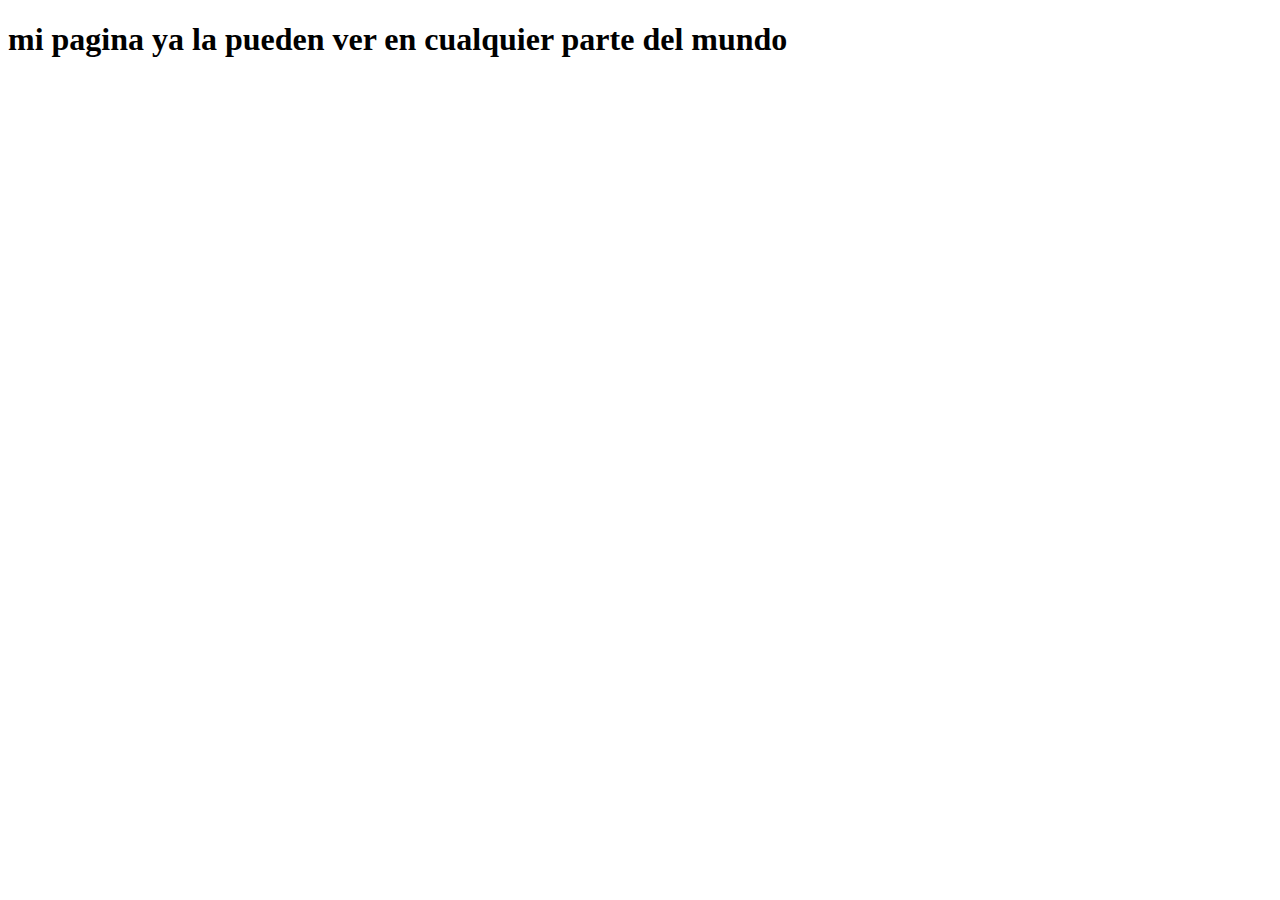
==== index.html @ 02bc0290 "Version Inicial" ====
<!DOCTYPE html>
<html lang="es">
<head>
    <meta charset="UTF-8">
    <meta http-equiv="X-UA-Compatible" content="IE=edge">
    <meta name="viewport" content="width=device-width, initial-scale=1.0">
    <title>Mi pagina publicada</title>
</head>
<body>
    <h1>mi pagina ya la pueden ver en cualquier parte del mundo</h1>
</body>
</html>
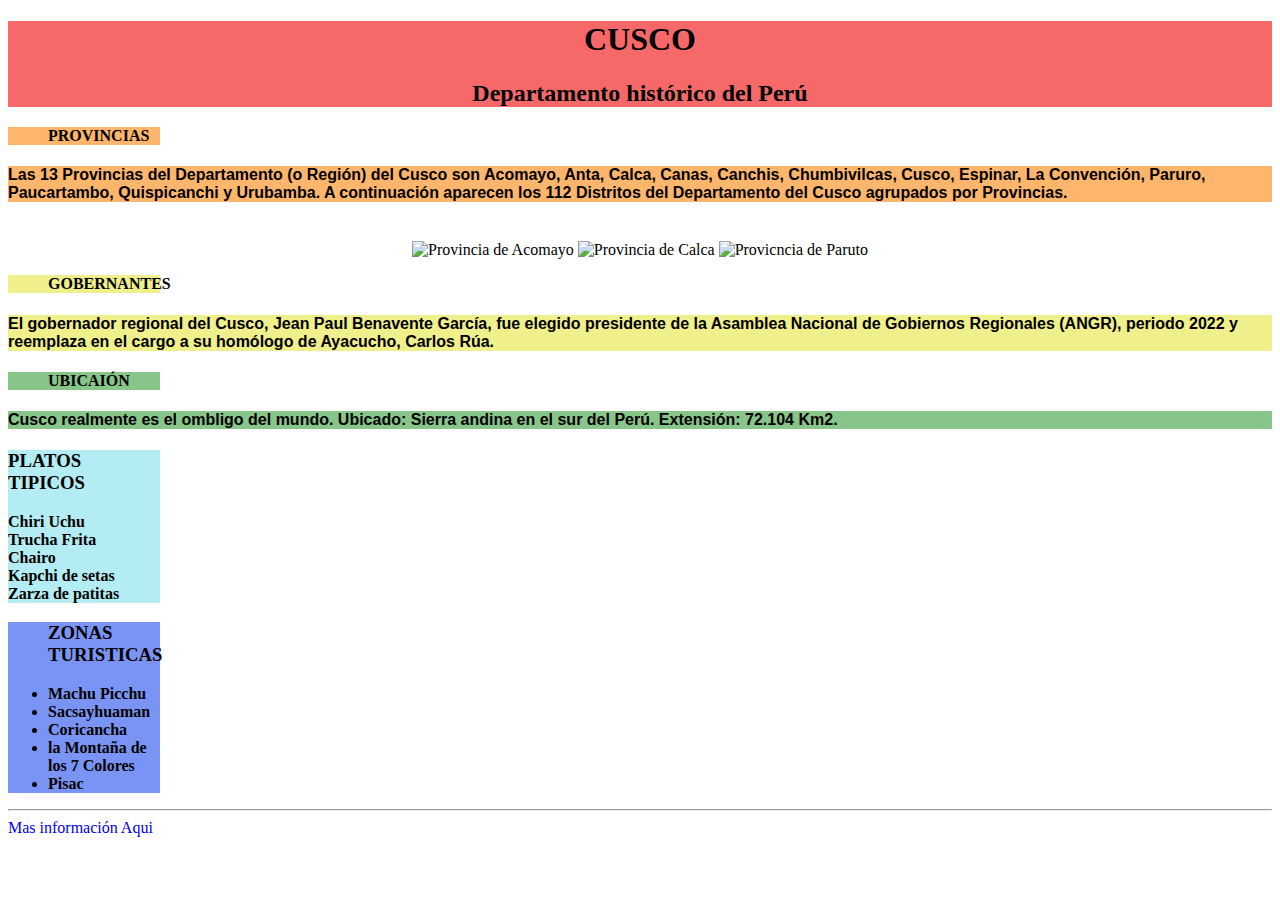
==== commit d6aef239: "version 3" ====
--- a/index.html
+++ b/index.html
@@ -4,9 +4,79 @@
     <meta charset="UTF-8">
     <meta http-equiv="X-UA-Compatible" content="IE=edge">
     <meta name="viewport" content="width=device-width, initial-scale=1.0">
-    <title>Mi pagina publicada</title>
+    <title>DEPARTAMENTOS DEL PERÚ</title>
 </head>
-<body>
-    <h1>mi pagina ya la pueden ver en cualquier parte del mundo</h1>
+<body style="bgcolor:#000000">
+
+    <header style="background-color: rgb(247, 105, 105); text-align: center;">
+        <h1>CUSCO</h1>
+        <h2>Departamento histórico del Perú</h2>
+    </header>
+<b>
+    <nav style="background-color:rgb(254, 181, 108); text-align: left; width: 12%;">
+        <ul style="list-style-type:none;">
+            <li>PROVINCIAS </li>
+        </ul>
+    </nav>
+
+</b>
+<h4 style="font-family:Arial, Helvetica, sans-serif; background-color:rgb(254, 181, 108); width: auto;">Las 13 Provincias del Departamento (o Región) del Cusco son Acomayo, Anta, Calca, Canas, Canchis, Chumbivilcas, Cusco, Espinar, La Convención, Paruro, Paucartambo, Quispicanchi y Urubamba. A continuación aparecen los 112 Distritos del Departamento del Cusco agrupados por Provincias.</h4>
+<br>
+<center>
+<img src="/diegoramirez07.github.io/imagenes/acomayo.jpg" alt="Provincia de Acomayo" width="400px" height="220px"> <img src="/diegoramirez07.github.io/imagenes/calca.jpg" alt="Provincia de Calca" width="400px" height="220px"> <img src="/diegoramirez07.github.io/imagenes/paruto.jpg" alt="Provicncia de Paruto" width="400px" height="220px">
+</center>
+
+<b>
+<nav style="background-color:rgb(239, 239, 140); text-align: left; width: 12%;">
+    <ul style="list-style-type:none;">
+        <li>GOBERNANTES </li>
+    </ul>
+</nav>
+</b>
+
+<h4 style="font-family:Arial, Helvetica, sans-serif; background-color:rgb(239, 239, 140); width: auto;">El gobernador regional del Cusco, Jean Paul Benavente García, fue elegido presidente de la Asamblea Nacional de Gobiernos Regionales (ANGR), periodo 2022 y reemplaza en el cargo a su homólogo de Ayacucho, Carlos Rúa. </h4>
+
+<b>
+    <nav style="background-color:rgb(135, 197, 137); text-align: left; width: 12%;">
+        <ul style="list-style-type:none;">
+            <li>UBICAIÓN </li>
+        </ul>
+    </nav>
+</b>
+
+<h4 style="font-family:Arial, Helvetica, sans-serif; background-color:rgb(135, 197, 137); width: auto;">Cusco realmente es el ombligo del mundo. <b>Ubicado:</b> Sierra andina en el sur del Perú. Extensión: 72.104 Km2.</h4>
+
+<b>
+    <nav style="background-color:rgb(179, 237, 243); text-align: left; width: 12%;">
+        <lo>
+            <h3>PLATOS TIPICOS</h3>
+            <li>Chiri Uchu</li>
+            <li>Trucha Frita</li>
+            <li>Chairo</li>
+            <li>Kapchi de setas</li>
+            <li>Zarza de patitas</li>
+        </lo>
+    </nav>
+    </b>
+
+
+    <b>
+        <nav style="background-color:rgb(121, 148, 245); text-align: left; width: 12%;">
+            <ul>
+                <h3>ZONAS TURISTICAS</h3>
+                <li>Machu Picchu</li>
+                <li>Sacsayhuaman</li>
+                <li>Coricancha</li>
+                <li>la Montaña de los 7 Colores</li>
+                <li>Pisac</li>
+            </ul>
+        </nav>
+    </b>
+
+<hr>
+
+        <a href="https://es.wikipedia.org/wiki/Cuzco" style="text-decoration: none; text-align: center;"> Mas información Aqui</a>
+
+
 </body>
 </html>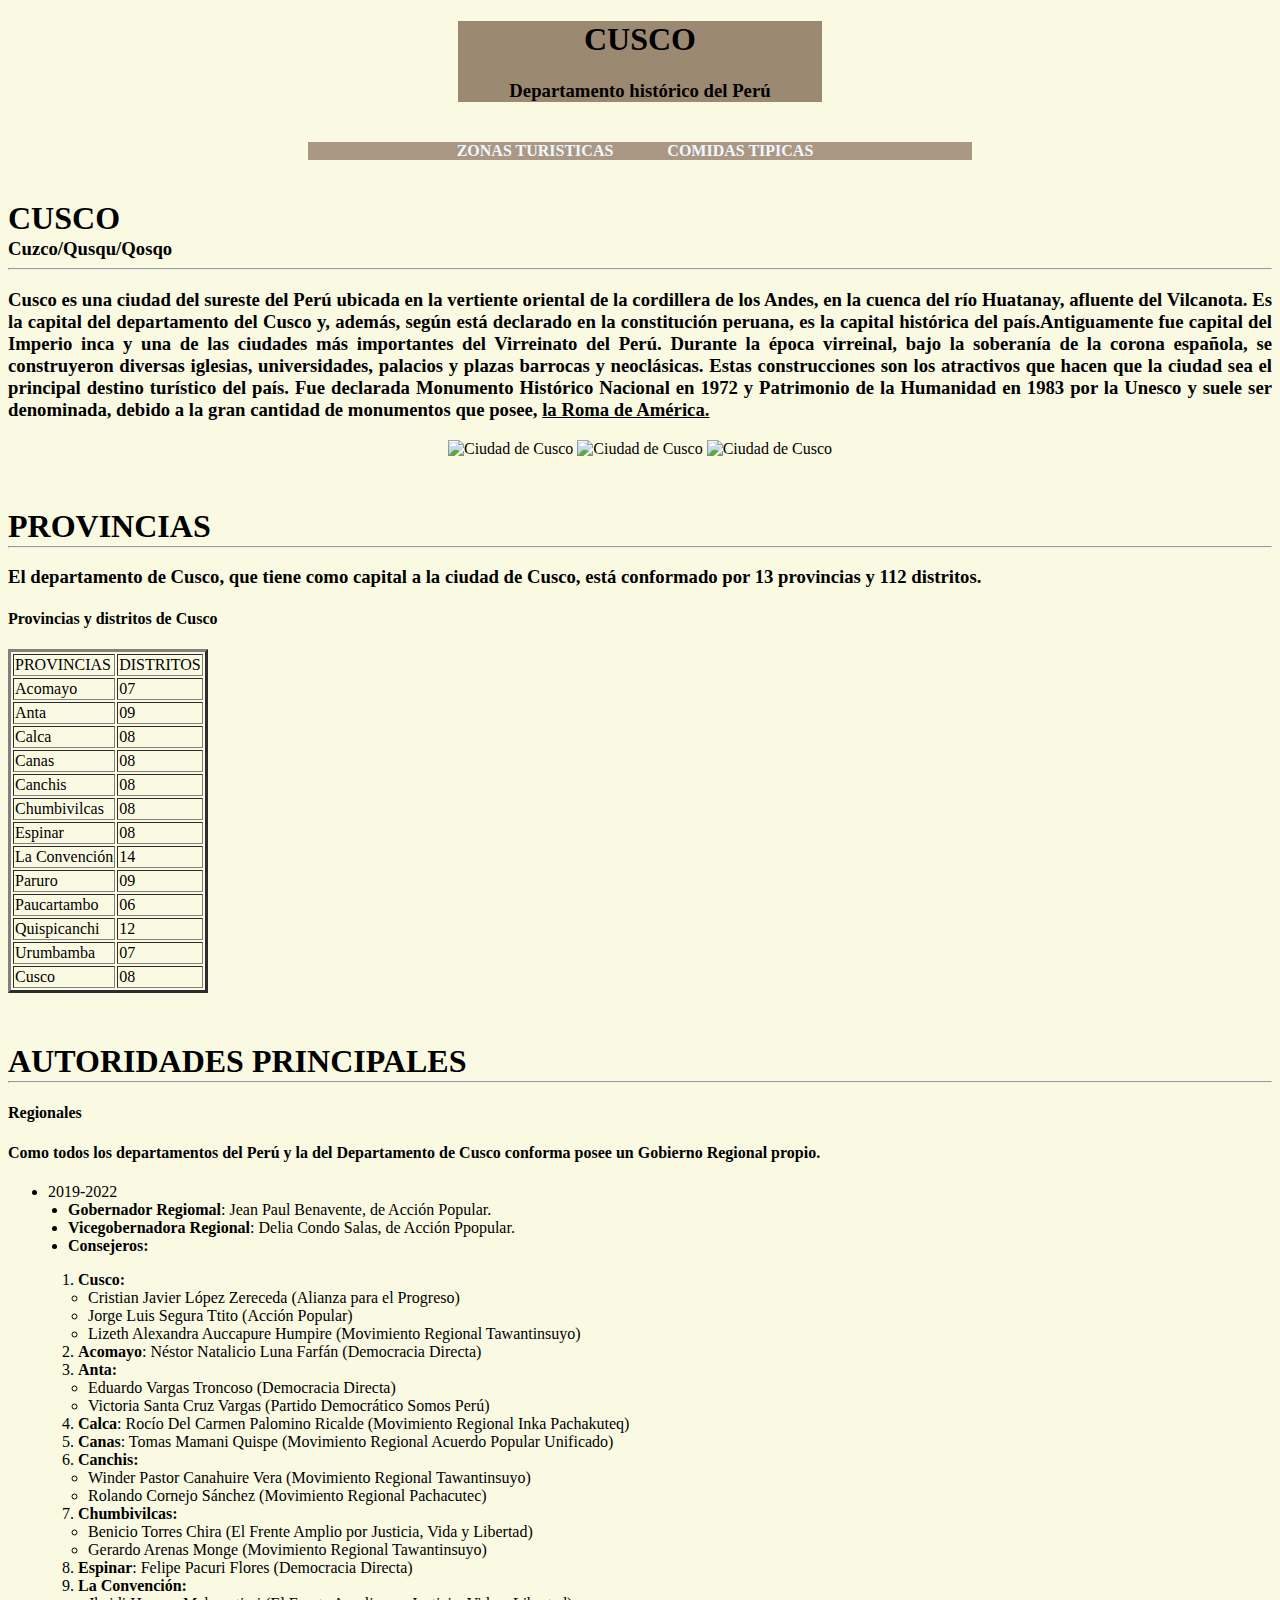
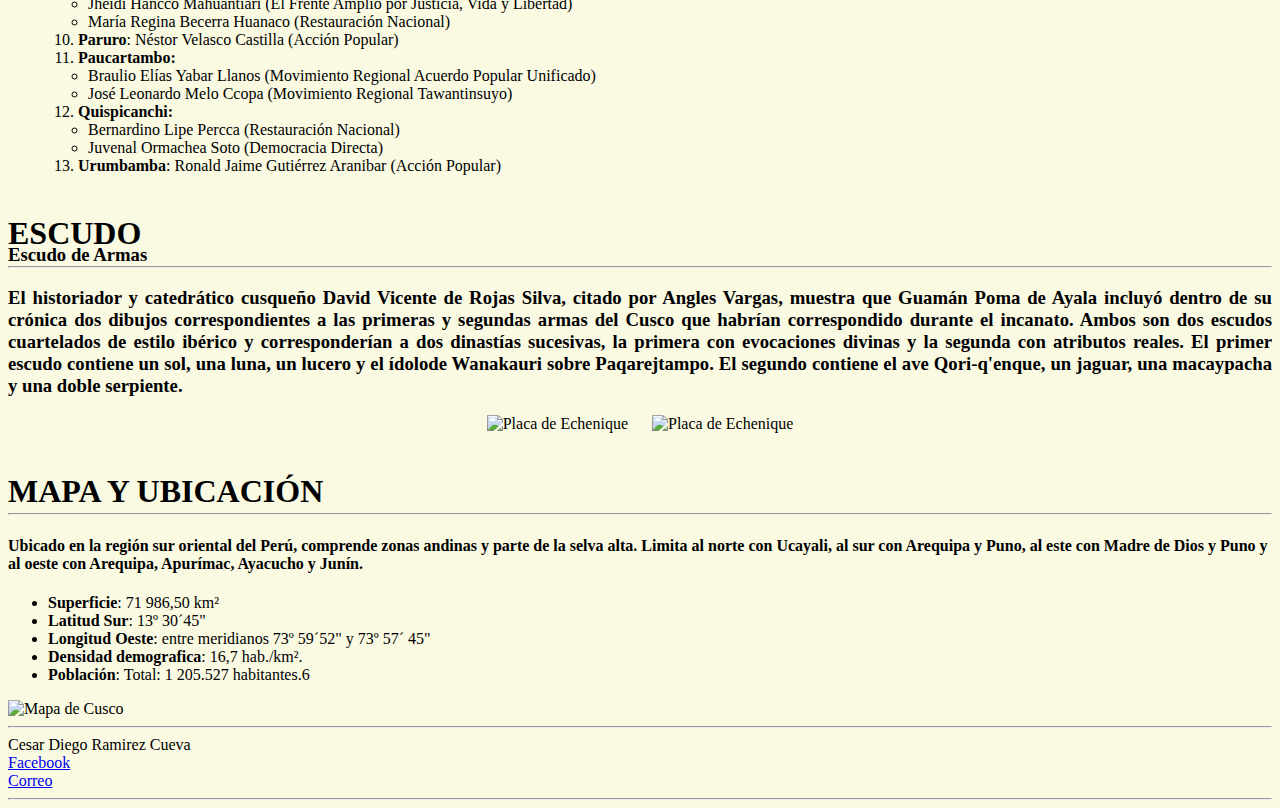
==== commit 4d400b53: "Version final" ====
--- a/index.html
+++ b/index.html
@@ -6,77 +6,201 @@
     <meta name="viewport" content="width=device-width, initial-scale=1.0">
     <title>DEPARTAMENTOS DEL PERÚ</title>
 </head>
-<body style="bgcolor:#000000">
-
-    <header style="background-color: rgb(247, 105, 105); text-align: center;">
+<body style="background-color: rgb(250, 250, 227);">
+    <header style="background-color:rgba(139, 117, 93, 0.854);text-align:center; margin: 10px 450px 10px 450px; ">
         <h1>CUSCO</h1>
-        <h2>Departamento histórico del Perú</h2>
+        <h3> Departamento histórico del Perú</h3>
     </header>
+
 <b>
-    <nav style="background-color:rgb(254, 181, 108); text-align: left; width: 12%;">
-        <ul style="list-style-type:none;">
-            <li>PROVINCIAS </li>
-        </ul>
-    </nav>
-
-</b>
-<h4 style="font-family:Arial, Helvetica, sans-serif; background-color:rgb(254, 181, 108); width: auto;">Las 13 Provincias del Departamento (o Región) del Cusco son Acomayo, Anta, Calca, Canas, Canchis, Chumbivilcas, Cusco, Espinar, La Convención, Paruro, Paucartambo, Quispicanchi y Urubamba. A continuación aparecen los 112 Distritos del Departamento del Cusco agrupados por Provincias.</h4>
-<br>
-<center>
-<img src="/diegoramirez07.github.io/imagenes/acomayo.jpg" alt="Provincia de Acomayo" width="400px" height="220px"> <img src="/diegoramirez07.github.io/imagenes/calca.jpg" alt="Provincia de Calca" width="400px" height="220px"> <img src="/diegoramirez07.github.io/imagenes/paruto.jpg" alt="Provicncia de Paruto" width="400px" height="220px">
-</center>
-
-<b>
-<nav style="background-color:rgb(239, 239, 140); text-align: left; width: 12%;">
-    <ul style="list-style-type:none;">
-        <li>GOBERNANTES </li>
-    </ul>
-</nav>
-</b>
-
-<h4 style="font-family:Arial, Helvetica, sans-serif; background-color:rgb(239, 239, 140); width: auto;">El gobernador regional del Cusco, Jean Paul Benavente García, fue elegido presidente de la Asamblea Nacional de Gobiernos Regionales (ANGR), periodo 2022 y reemplaza en el cargo a su homólogo de Ayacucho, Carlos Rúa. </h4>
-
-<b>
-    <nav style="background-color:rgb(135, 197, 137); text-align: left; width: 12%;">
-        <ul style="list-style-type:none;">
-            <li>UBICAIÓN </li>
+    <nav style="background-color:rgb(170, 152, 133); text-align: center; margin: 40px 300px 40px 300px;">
+        <ul>
+            <il style="display: inline; margin: -50px 0px 0px 0px;"><a href="/turismo.html" style="text-decoration:brown; color: aliceblue;">ZONAS TURISTICAS</a></il>
+            <il style="display: inline; margin: -50px 50px 30px 50px;"><a href="/Comidas.html" style="text-decoration:brown; color: aliceblue;">COMIDAS TIPICAS</a></il>
         </ul>
     </nav>
 </b>
 
-<h4 style="font-family:Arial, Helvetica, sans-serif; background-color:rgb(135, 197, 137); width: auto;">Cusco realmente es el ombligo del mundo. <b>Ubicado:</b> Sierra andina en el sur del Perú. Extensión: 72.104 Km2.</h4>
-
+<h1 style="font-size: 4;"> CUSCO</h1>
+<h3 style="margin: -20px 0px 0px 0px; font-family: cursive;">Cuzco/Qusqu/Qosqo</h3>
 <b>
-    <nav style="background-color:rgb(179, 237, 243); text-align: left; width: 12%;">
-        <lo>
-            <h3>PLATOS TIPICOS</h3>
-            <li>Chiri Uchu</li>
-            <li>Trucha Frita</li>
-            <li>Chairo</li>
-            <li>Kapchi de setas</li>
-            <li>Zarza de patitas</li>
-        </lo>
+<hr>
+</b>
+<section>
+    <h3 style="text-align:justify; font-family:cursive"> Cusco es una ciudad del sureste del Perú ubicada en la vertiente oriental de la cordillera de los Andes, en la cuenca del río Huatanay, afluente del Vilcanota. Es la capital del departamento del Cusco y, además, según está declarado en la constitución peruana, es la <b>capital histórica</b> del país.Antiguamente fue capital del Imperio inca y una de las ciudades más importantes del Virreinato del Perú. Durante la época virreinal, bajo la soberanía de la corona española, se construyeron diversas iglesias, universidades, palacios y plazas barrocas y neoclásicas. Estas construcciones son los atractivos que hacen que la ciudad sea el principal destino turístico del país. <b>Fue declarada Monumento Histórico Nacional en 1972 y Patrimonio de la Humanidad en 1983 por la Unesco</b> y suele ser denominada, debido a la gran cantidad de monumentos que posee, <u>la Roma de América.</u></h3>
+</section>
+
+<center>
+<img src="/imagenes/ciudad-cusco-peru-1.jpg" alt="Ciudad de Cusco" width="400px" height="220px" > 
+<img src="/imagenes/cusco 2.jpg" alt="Ciudad de Cusco" width="400px" height="220px">
+<img src="/imagenes/cusco 3.jpg" alt="Ciudad de Cusco" width="400px" height="220px">
+</center> 
+
+<h1 style="font-size: 4; margin: 50px 0px -7px 0px;">PROVINCIAS</h1>
+<hr>
+<section>
+    <h3 style="font-family: cursive;"> El departamento de Cusco, que tiene como capital a la ciudad de Cusco, está conformado por 13 provincias y 112 distritos.</h3>
+</section>
+
+<h4 style="font-family: cursive;"> Provincias y distritos de Cusco</h4>
+<table border="3">
+    <tr>
+        <td>PROVINCIAS</td>
+        <td>DISTRITOS</td>
+    </tr>
+    <tr>
+        <td>Acomayo</td>
+        <td>07</td>
+    </tr>
+    <tr>
+        <td>Anta</td>
+        <td>09</td>
+    </tr>
+    <tr>
+        <td>Calca</td>
+        <td>08</td>
+    </tr>
+    <tr>
+        <td>Canas</td>
+        <td>08</td>
+    </tr>
+    <tr>
+        <td>Canchis</td>
+        <td>08</td>
+    </tr>
+    <tr>
+        <td>Chumbivilcas</td>
+        <td>08</td>
+    </tr>
+    <tr>
+        <td>Espinar</td>
+        <td>08</td>
+    </tr>
+    <tr>
+        <td>La Convención</td>
+        <td>14</td>
+    </tr>
+    <tr>
+        <td>Paruro</td>
+        <td>09</td>
+    </tr>
+    <tr>
+        <td>Paucartambo</td>
+        <td>06</td>
+    </tr>
+    <tr>
+        <td>Quispicanchi</td>
+        <td>12</td>
+    </tr>
+    <tr>
+        <td>Urumbamba</td>
+        <td>07</td>
+    </tr>
+    <tr>
+        <td>Cusco</td>
+        <td>08</td>
+    </tr>
+</table>
+
+    <h1 style="font-size: 4; margin: 50px 0px -7px 0px;">AUTORIDADES PRINCIPALES</h1>
+<hr>
+<h4 style="font-family: cursive;">Regionales</h4>
+<nav>
+
+<h4 style=" font-family:cursive">Como todos los departamentos del Perú y la del Departamento de Cusco conforma posee un Gobierno Regional propio.</h4>
+    <ul>
+        <li>2019-2022</li>
+        <li style="margin: 0px 0px 0px 20px"><b>Gobernador Regiomal</b>: Jean Paul Benavente, de Acción Popular.</li>
+        <li style="margin: 0px 0px 0px 20px"><b>Vicegobernadora Regional</b>: Delia Condo Salas, de Acción Ppopular.</li>
+        <li style="margin: 0px 0px 0px 20px"><b>Consejeros: </b></li>
+    </ul>
+    <ol>
+        <li style="margin: 0px 0px 0px 30px;"><b>Cusco:</b></li>
+        <ul>
+            <li>Cristian Javier López Zereceda (Alianza para el Progreso)</li>
+            <li>Jorge Luis Segura Ttito (Acción Popular)</li>
+            <li>Lizeth Alexandra Auccapure Humpire (Movimiento Regional Tawantinsuyo)</li>
+        </ul>
+        <li style="margin: 0px 0px 0px 30px;"><b> Acomayo</b>: Néstor Natalicio Luna Farfán (Democracia Directa)</li>
+        <li style="margin: 0px 0px 0px 30px;"><b> Anta:</b></li>
+        <ul>
+            <li>Eduardo Vargas Troncoso (Democracia Directa)</li>
+            <li>Victoria Santa Cruz Vargas (Partido Democrático Somos Perú)</li>
+        </ul>
+        <li style="margin: 0px 0px 0px 30px;"> <b>Calca</b>: Rocío Del Carmen Palomino Ricalde (Movimiento Regional Inka Pachakuteq)</li>
+        <li style="margin: 0px 0px 0px 30px"><b>Canas</b>:  Tomas Mamani Quispe (Movimiento Regional Acuerdo Popular Unificado)</li>
+        <li style="margin: 0px 0px 0px 30px;"><b>Canchis:</b></li>
+        <ul>
+            <li>Winder Pastor Canahuire Vera (Movimiento Regional Tawantinsuyo)</li>
+            <li>Rolando Cornejo Sánchez (Movimiento Regional Pachacutec)</li>
+        </ul>
+        <li style="margin: 0px 0px 0px 30px"><b>Chumbivilcas:</b></li>
+        <ul>
+            <li>Benicio Torres Chira (El Frente Amplio por Justicia, Vida y Libertad)</li>
+            <li>Gerardo Arenas Monge (Movimiento Regional Tawantinsuyo)</li>
+        </ul>
+        <li style="margin: 0px 0px 0px 30px"><b> Espinar</b>: Felipe Pacuri Flores (Democracia Directa)</li>
+        <li style="margin: 0px 0px 0px 30px"><b>La Convención:</b></li>
+        <ul>
+            <li>Jheidi Hancco Mahuantiari (El Frente Amplio por Justicia, Vida y Libertad)</li>
+            <li>María Regina Becerra Huanaco (Restauración Nacional)
+        </ul>
+        <li style="margin: 0px 0px 0px 30px"><b>Paruro</b>: Néstor Velasco Castilla (Acción Popular)</li>
+        <li style="margin: 0px 0px 0px 30px"><b>Paucartambo:</b></li>
+        <ul>
+            <li>Braulio Elías Yabar Llanos (Movimiento Regional Acuerdo Popular Unificado)</li>
+            <li>José Leonardo Melo Ccopa (Movimiento Regional Tawantinsuyo)</li>
+        </ul>
+        <li style="margin: 0px 0px 0px 30px"><b>Quispicanchi:</b></li>
+        <ul>
+            <li>Bernardino Lipe Percca (Restauración Nacional)</li>
+            <li>Juvenal Ormachea Soto (Democracia Directa)</li>
+        </ul>
+        <li style="margin: 0px 0px 0px 30px"><b>Urumbamba</b>: Ronald Jaime Gutiérrez Aranibar (Acción Popular)</li>
+    </ol>
+</nav>
+
+<h1 style="font-size: 4; margin: 40px 0px -5px 0px">ESCUDO</h1>
+<h3 style="font-family: cursive; margin: -8px 0px -8px 0px">Escudo de Armas</h3>
+<hr>
+<section>
+    <h3 style="font-family: cursive; text-align: justify"> El historiador y catedrático cusqueño David Vicente de Rojas Silva, citado por Angles Vargas, muestra que Guamán Poma de Ayala incluyó dentro de su crónica dos dibujos correspondientes a las primeras y segundas armas del Cusco que habrían correspondido durante el incanato. Ambos son dos escudos cuartelados de estilo ibérico y corresponderían a dos dinastías sucesivas, la primera con evocaciones divinas y la segunda con atributos reales. El primer escudo contiene un sol, una luna, un lucero y el ídolode Wanakauri sobre Paqarejtampo. El segundo contiene el ave Qori-q'enque, un jaguar, una macaypacha y una doble serpiente.</h3>
+</section>
+
+<center>
+    <img src="/imagenes/escudo.jpg" alt="Placa de Echenique" width="300px" height="220px" style="margin: 0px 10px 0px 0px">
+    <img src="/imagenes/escudo2.jpg" alt="Placa de Echenique"width="300px" height="220px" style="margin: 0px 0px 0px 10px">
+</center>
+
+
+<h1 style="font-size: 4; margin: 40px 0px -5px 0px">MAPA Y UBICACIÓN </h1>
+<hr>
+<h4 style=" font-family:cursive">Ubicado en la región sur oriental del Perú, comprende zonas andinas y parte de la selva alta. Limita al norte con Ucayali, al sur con Arequipa y Puno, al este con Madre de Dios y Puno y al oeste con Arequipa, Apurímac, Ayacucho y Junín.</h4>
+
+<section>
+    <nav>
+        <ul>
+            <li><b>Superficie</b>: 71 986,50 km²</li>
+            <li><b>Latitud Sur</b>: 13º 30´45"</li>
+            <li><b>Longitud Oeste</b>: entre meridianos 73º 59´52" y 73º 57´ 45"</li>
+            <li><b>Densidad demografica</b>: 16,7 hab./km².</li>
+            <li><b>Población</b>: Total: 1 205.527 habitantes.6​</li>
+        </ul>
     </nav>
-    </b>
-
-
-    <b>
-        <nav style="background-color:rgb(121, 148, 245); text-align: left; width: 12%;">
-            <ul>
-                <h3>ZONAS TURISTICAS</h3>
-                <li>Machu Picchu</li>
-                <li>Sacsayhuaman</li>
-                <li>Coricancha</li>
-                <li>la Montaña de los 7 Colores</li>
-                <li>Pisac</li>
-            </ul>
-        </nav>
-    </b>
-
-<hr>
-
-        <a href="https://es.wikipedia.org/wiki/Cuzco" style="text-decoration: none; text-align: center;"> Mas información Aqui</a>
-
+
+            <img src="/imagenes/provincias-cusco.png" alt="Mapa de Cusco" width="500px">
+
+</section>
+
+<hr>
+<footer style="clear: both;">
+    Cesar Diego Ramirez Cueva
+<br>
+    <a href="https://www.facebook.com/Xramirex"> Facebook</a>
+<br>
+    <a href="https://mail.google.com/mail/u/0/#inbox">Correo</a>
+</footer>
+<hr>
 
 </body>
 </html>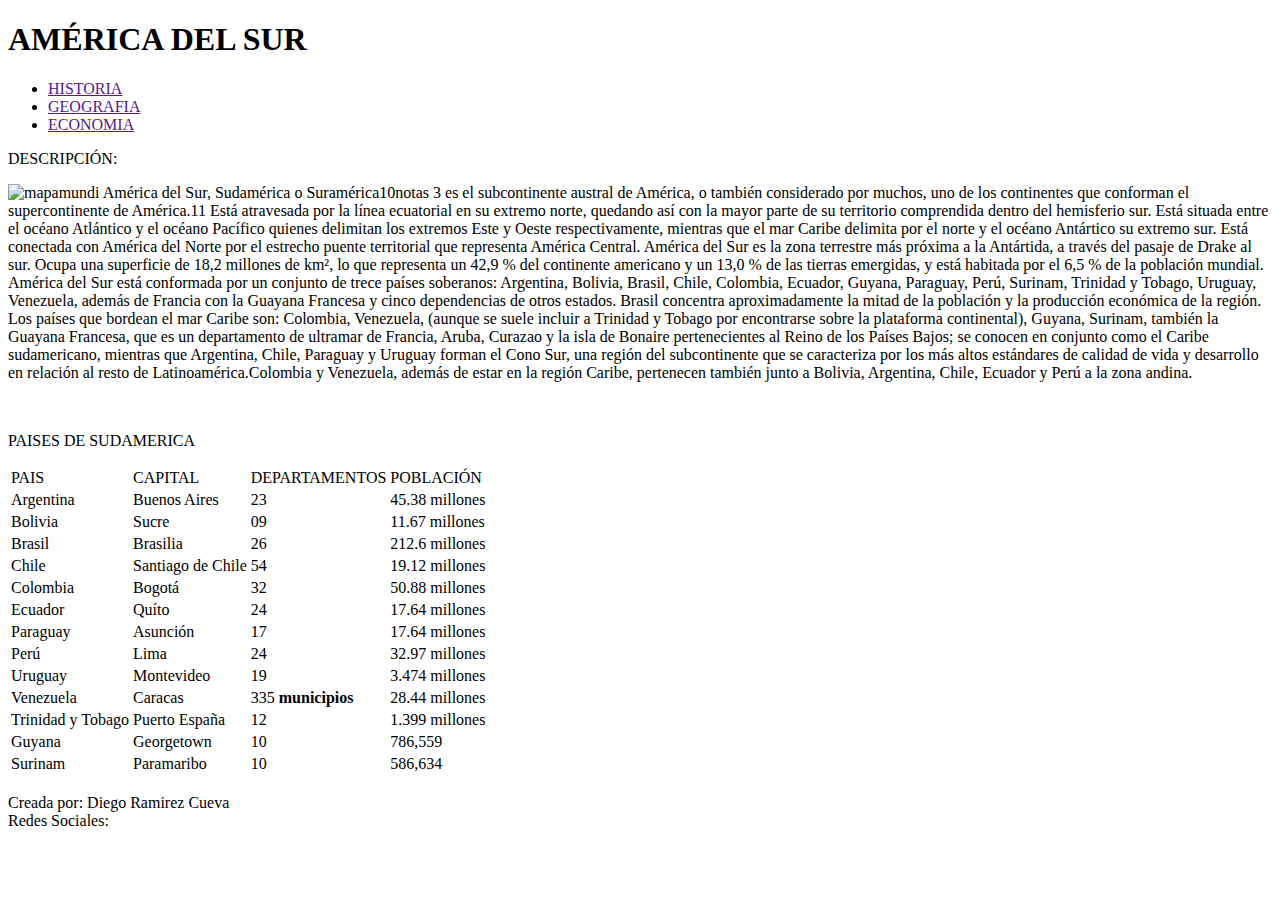
==== commit 49bfe68d: "Prueba01" ====
--- a/index.html
+++ b/index.html
@@ -4,203 +4,150 @@
     <meta charset="UTF-8">
     <meta http-equiv="X-UA-Compatible" content="IE=edge">
     <meta name="viewport" content="width=device-width, initial-scale=1.0">
-    <title>DEPARTAMENTOS DEL PERÚ</title>
+    <link rel="stylesheet" href="/diegoramirez07.github.io/style.css">
+    <title>CONTINENTES</title>
 </head>
-<body style="background-color: rgb(250, 250, 227);">
-    <header style="background-color:rgba(139, 117, 93, 0.854);text-align:center; margin: 10px 450px 10px 450px; ">
-        <h1>CUSCO</h1>
-        <h3> Departamento histórico del Perú</h3>
-    </header>
 
-<b>
-    <nav style="background-color:rgb(170, 152, 133); text-align: center; margin: 40px 300px 40px 300px;">
-        <ul>
-            <il style="display: inline; margin: -50px 0px 0px 0px;"><a href="/turismo.html" style="text-decoration:brown; color: aliceblue;">ZONAS TURISTICAS</a></il>
-            <il style="display: inline; margin: -50px 50px 30px 50px;"><a href="/Comidas.html" style="text-decoration:brown; color: aliceblue;">COMIDAS TIPICAS</a></il>
+<body>
+    <nav>
+        <header>
+            <h1 class="titulo">AMÉRICA DEL SUR</h1>
+        </header>
+        <ul class="menu">
+            <li><a href="">HISTORIA</a></li>
+            <li><a href="">GEOGRAFIA</a></li>
+            <li><a href="">ECONOMIA</a></li>
         </ul>
     </nav>
-</b>
+    <div>
+        <p class="descripcion">DESCRIPCIÓN:</p>
+        
+        <p class="concepto">
+        <img src="/diegoramirez07.github.io/imagenes/mapamundi.jpg" alt="mapamundi">
+            América del Sur, Sudamérica o Suramérica10​notas 3​ es el subcontinente austral de América, o también considerado por muchos, uno de los continentes que conforman el supercontinente de América.11​ Está atravesada por la línea ecuatorial en su extremo norte, quedando así con la mayor parte de su territorio comprendida dentro del hemisferio sur.
 
-<h1 style="font-size: 4;"> CUSCO</h1>
-<h3 style="margin: -20px 0px 0px 0px; font-family: cursive;">Cuzco/Qusqu/Qosqo</h3>
-<b>
-<hr>
-</b>
-<section>
-    <h3 style="text-align:justify; font-family:cursive"> Cusco es una ciudad del sureste del Perú ubicada en la vertiente oriental de la cordillera de los Andes, en la cuenca del río Huatanay, afluente del Vilcanota. Es la capital del departamento del Cusco y, además, según está declarado en la constitución peruana, es la <b>capital histórica</b> del país.Antiguamente fue capital del Imperio inca y una de las ciudades más importantes del Virreinato del Perú. Durante la época virreinal, bajo la soberanía de la corona española, se construyeron diversas iglesias, universidades, palacios y plazas barrocas y neoclásicas. Estas construcciones son los atractivos que hacen que la ciudad sea el principal destino turístico del país. <b>Fue declarada Monumento Histórico Nacional en 1972 y Patrimonio de la Humanidad en 1983 por la Unesco</b> y suele ser denominada, debido a la gran cantidad de monumentos que posee, <u>la Roma de América.</u></h3>
-</section>
+Está situada entre el océano Atlántico y el océano Pacífico quienes delimitan los extremos Este y Oeste respectivamente, mientras que el mar Caribe delimita por el norte y el océano Antártico su extremo sur. Está conectada con América del Norte por el estrecho puente territorial que representa América Central. América del Sur es la zona terrestre más próxima a la Antártida, a través del pasaje de Drake al sur. Ocupa una superficie de 18,2 millones de km², lo que representa un 42,9 % del continente americano y un 13,0 % de las tierras emergidas, y está habitada por el 6,5 % de la población mundial.
+América del Sur está conformada por un conjunto de trece países soberanos: Argentina, Bolivia, Brasil, Chile, Colombia, Ecuador, Guyana, Paraguay, Perú, Surinam, Trinidad y Tobago, Uruguay, Venezuela, además de Francia con la Guayana Francesa y cinco dependencias de otros estados. Brasil concentra aproximadamente la mitad de la población y la producción económica de la región.
 
-<center>
-<img src="/imagenes/ciudad-cusco-peru-1.jpg" alt="Ciudad de Cusco" width="400px" height="220px" > 
-<img src="/imagenes/cusco 2.jpg" alt="Ciudad de Cusco" width="400px" height="220px">
-<img src="/imagenes/cusco 3.jpg" alt="Ciudad de Cusco" width="400px" height="220px">
-</center> 
+Los países que bordean el mar Caribe son: Colombia, Venezuela, (aunque se suele incluir a Trinidad y Tobago por encontrarse sobre la plataforma continental), Guyana, Surinam, también la Guayana Francesa, que es un departamento de ultramar de Francia, Aruba, Curazao y la isla de Bonaire pertenecientes al Reino de los Países Bajos; se conocen en conjunto como el Caribe sudamericano, mientras que Argentina, Chile, Paraguay y Uruguay forman el Cono Sur, una región del subcontinente que se caracteriza por los más altos estándares de calidad de vida y desarrollo en relación al resto de Latinoamérica.Colombia y Venezuela, además de estar en la región Caribe, pertenecen también junto a Bolivia, Argentina, Chile, Ecuador y Perú a la zona andina.
+        </p>
+    </div>
+<br>
+<p class="paises">
+    PAISES DE SUDAMERICA</p>
 
-<h1 style="font-size: 4; margin: 50px 0px -7px 0px;">PROVINCIAS</h1>
-<hr>
-<section>
-    <h3 style="font-family: cursive;"> El departamento de Cusco, que tiene como capital a la ciudad de Cusco, está conformado por 13 provincias y 112 distritos.</h3>
-</section>
 
-<h4 style="font-family: cursive;"> Provincias y distritos de Cusco</h4>
-<table border="3">
+<table>
     <tr>
-        <td>PROVINCIAS</td>
-        <td>DISTRITOS</td>
+        <td>PAIS</td>
+        <td>CAPITAL</td>
+        <td>DEPARTAMENTOS</td>
+        <td>POBLACIÓN</td>
     </tr>
     <tr>
-        <td>Acomayo</td>
-        <td>07</td>
+        <td>Argentina</td>
+        <td>Buenos Aires</td>
+        <td>23</td>
+        <td>45.38 millones </td>
     </tr>
     <tr>
-        <td>Anta</td>
+        <td>Bolivia</td>
+        <td>Sucre</td>
         <td>09</td>
+        <td>11.67 millones </td>
     </tr>
     <tr>
-        <td>Calca</td>
-        <td>08</td>
+        <td>Brasil</td>
+        <td>Brasilia</td>
+        <td>26</td>
+        <td>212.6 millones</td>
     </tr>
     <tr>
-        <td>Canas</td>
-        <td>08</td>
+        <td>Chile</td>
+        <td>Santiago de Chile</td>
+        <td>54</td>
+        <td>19.12 millones</td>
     </tr>
     <tr>
-        <td>Canchis</td>
-        <td>08</td>
+        <td>Colombia</td>
+        <td>Bogotá</td>
+        <td>32</td>
+        <td>50.88 millones</td>
     </tr>
     <tr>
-        <td>Chumbivilcas</td>
-        <td>08</td>
+        <td>Ecuador</td>
+        <td>Quíto</td>
+        <td>24</td>
+        <td>17.64 millones </td>
     </tr>
     <tr>
-        <td>Espinar</td>
-        <td>08</td>
+        <td>Paraguay</td>
+        <td>Asunción</td>
+        <td>17</td>
+        <td>17.64 millones </td>
     </tr>
     <tr>
-        <td>La Convención</td>
-        <td>14</td>
+        <td>Perú</td>
+        <td>Lima</td>
+        <td>24</td>
+        <td>32.97 millones</td>
     </tr>
     <tr>
-        <td>Paruro</td>
-        <td>09</td>
+        <td>Uruguay</td>
+        <td>Montevideo</td>
+        <td>19</td>
+        <td>3.474 millones </td>
     </tr>
     <tr>
-        <td>Paucartambo</td>
-        <td>06</td>
+        <td>Venezuela</td>
+        <td>Caracas</td>
+        <td>335 <b>municipios</b></td>
+        <td>28.44 millones</td>
     </tr>
     <tr>
-        <td>Quispicanchi</td>
+        <td>Trinidad y Tobago</td>
+        <td>Puerto España</td>
         <td>12</td>
+        <td>1.399 millones</td>
     </tr>
     <tr>
-        <td>Urumbamba</td>
-        <td>07</td>
+        <td>Guyana</td>
+        <td>Georgetown</td>
+        <td>10</td>
+        <td>786,559</td>
     </tr>
     <tr>
-        <td>Cusco</td>
-        <td>08</td>
+        <td>Surinam</td>
+        <td>Paramaribo</td>
+        <td>10</td>
+        <td>586,634</td>
     </tr>
 </table>
 
-    <h1 style="font-size: 4; margin: 50px 0px -7px 0px;">AUTORIDADES PRINCIPALES</h1>
-<hr>
-<h4 style="font-family: cursive;">Regionales</h4>
-<nav>
-
-<h4 style=" font-family:cursive">Como todos los departamentos del Perú y la del Departamento de Cusco conforma posee un Gobierno Regional propio.</h4>
-    <ul>
-        <li>2019-2022</li>
-        <li style="margin: 0px 0px 0px 20px"><b>Gobernador Regiomal</b>: Jean Paul Benavente, de Acción Popular.</li>
-        <li style="margin: 0px 0px 0px 20px"><b>Vicegobernadora Regional</b>: Delia Condo Salas, de Acción Ppopular.</li>
-        <li style="margin: 0px 0px 0px 20px"><b>Consejeros: </b></li>
-    </ul>
-    <ol>
-        <li style="margin: 0px 0px 0px 30px;"><b>Cusco:</b></li>
-        <ul>
-            <li>Cristian Javier López Zereceda (Alianza para el Progreso)</li>
-            <li>Jorge Luis Segura Ttito (Acción Popular)</li>
-            <li>Lizeth Alexandra Auccapure Humpire (Movimiento Regional Tawantinsuyo)</li>
-        </ul>
-        <li style="margin: 0px 0px 0px 30px;"><b> Acomayo</b>: Néstor Natalicio Luna Farfán (Democracia Directa)</li>
-        <li style="margin: 0px 0px 0px 30px;"><b> Anta:</b></li>
-        <ul>
-            <li>Eduardo Vargas Troncoso (Democracia Directa)</li>
-            <li>Victoria Santa Cruz Vargas (Partido Democrático Somos Perú)</li>
-        </ul>
-        <li style="margin: 0px 0px 0px 30px;"> <b>Calca</b>: Rocío Del Carmen Palomino Ricalde (Movimiento Regional Inka Pachakuteq)</li>
-        <li style="margin: 0px 0px 0px 30px"><b>Canas</b>:  Tomas Mamani Quispe (Movimiento Regional Acuerdo Popular Unificado)</li>
-        <li style="margin: 0px 0px 0px 30px;"><b>Canchis:</b></li>
-        <ul>
-            <li>Winder Pastor Canahuire Vera (Movimiento Regional Tawantinsuyo)</li>
-            <li>Rolando Cornejo Sánchez (Movimiento Regional Pachacutec)</li>
-        </ul>
-        <li style="margin: 0px 0px 0px 30px"><b>Chumbivilcas:</b></li>
-        <ul>
-            <li>Benicio Torres Chira (El Frente Amplio por Justicia, Vida y Libertad)</li>
-            <li>Gerardo Arenas Monge (Movimiento Regional Tawantinsuyo)</li>
-        </ul>
-        <li style="margin: 0px 0px 0px 30px"><b> Espinar</b>: Felipe Pacuri Flores (Democracia Directa)</li>
-        <li style="margin: 0px 0px 0px 30px"><b>La Convención:</b></li>
-        <ul>
-            <li>Jheidi Hancco Mahuantiari (El Frente Amplio por Justicia, Vida y Libertad)</li>
-            <li>María Regina Becerra Huanaco (Restauración Nacional)
-        </ul>
-        <li style="margin: 0px 0px 0px 30px"><b>Paruro</b>: Néstor Velasco Castilla (Acción Popular)</li>
-        <li style="margin: 0px 0px 0px 30px"><b>Paucartambo:</b></li>
-        <ul>
-            <li>Braulio Elías Yabar Llanos (Movimiento Regional Acuerdo Popular Unificado)</li>
-            <li>José Leonardo Melo Ccopa (Movimiento Regional Tawantinsuyo)</li>
-        </ul>
-        <li style="margin: 0px 0px 0px 30px"><b>Quispicanchi:</b></li>
-        <ul>
-            <li>Bernardino Lipe Percca (Restauración Nacional)</li>
-            <li>Juvenal Ormachea Soto (Democracia Directa)</li>
-        </ul>
-        <li style="margin: 0px 0px 0px 30px"><b>Urumbamba</b>: Ronald Jaime Gutiérrez Aranibar (Acción Popular)</li>
-    </ol>
-</nav>
-
-<h1 style="font-size: 4; margin: 40px 0px -5px 0px">ESCUDO</h1>
-<h3 style="font-family: cursive; margin: -8px 0px -8px 0px">Escudo de Armas</h3>
-<hr>
-<section>
-    <h3 style="font-family: cursive; text-align: justify"> El historiador y catedrático cusqueño David Vicente de Rojas Silva, citado por Angles Vargas, muestra que Guamán Poma de Ayala incluyó dentro de su crónica dos dibujos correspondientes a las primeras y segundas armas del Cusco que habrían correspondido durante el incanato. Ambos son dos escudos cuartelados de estilo ibérico y corresponderían a dos dinastías sucesivas, la primera con evocaciones divinas y la segunda con atributos reales. El primer escudo contiene un sol, una luna, un lucero y el ídolode Wanakauri sobre Paqarejtampo. El segundo contiene el ave Qori-q'enque, un jaguar, una macaypacha y una doble serpiente.</h3>
-</section>
-
-<center>
-    <img src="/imagenes/escudo.jpg" alt="Placa de Echenique" width="300px" height="220px" style="margin: 0px 10px 0px 0px">
-    <img src="/imagenes/escudo2.jpg" alt="Placa de Echenique"width="300px" height="220px" style="margin: 0px 0px 0px 10px">
-</center>
+<br>
+    <footer>
+        Creada por: Diego Ramirez Cueva
+        <br>
+        Redes Sociales:
+<div class="redsocial">
+        <a href="https://mail.google.com/mail/u/0/#inbox">
+        <img src="/diegoramirez07.github.io/iconos/gmail.png" alt="">
+        </a>
+</div>
+    </footer>
 
 
-<h1 style="font-size: 4; margin: 40px 0px -5px 0px">MAPA Y UBICACIÓN </h1>
-<hr>
-<h4 style=" font-family:cursive">Ubicado en la región sur oriental del Perú, comprende zonas andinas y parte de la selva alta. Limita al norte con Ucayali, al sur con Arequipa y Puno, al este con Madre de Dios y Puno y al oeste con Arequipa, Apurímac, Ayacucho y Junín.</h4>
 
-<section>
-    <nav>
-        <ul>
-            <li><b>Superficie</b>: 71 986,50 km²</li>
-            <li><b>Latitud Sur</b>: 13º 30´45"</li>
-            <li><b>Longitud Oeste</b>: entre meridianos 73º 59´52" y 73º 57´ 45"</li>
-            <li><b>Densidad demografica</b>: 16,7 hab./km².</li>
-            <li><b>Población</b>: Total: 1 205.527 habitantes.6​</li>
-        </ul>
-    </nav>
 
-            <img src="/imagenes/provincias-cusco.png" alt="Mapa de Cusco" width="500px">
 
-</section>
 
-<hr>
-<footer style="clear: both;">
-    Cesar Diego Ramirez Cueva
-<br>
-    <a href="https://www.facebook.com/Xramirex"> Facebook</a>
-<br>
-    <a href="https://mail.google.com/mail/u/0/#inbox">Correo</a>
-</footer>
-<hr>
+
+
+
+
+
+
+
 
 </body>
 </html>